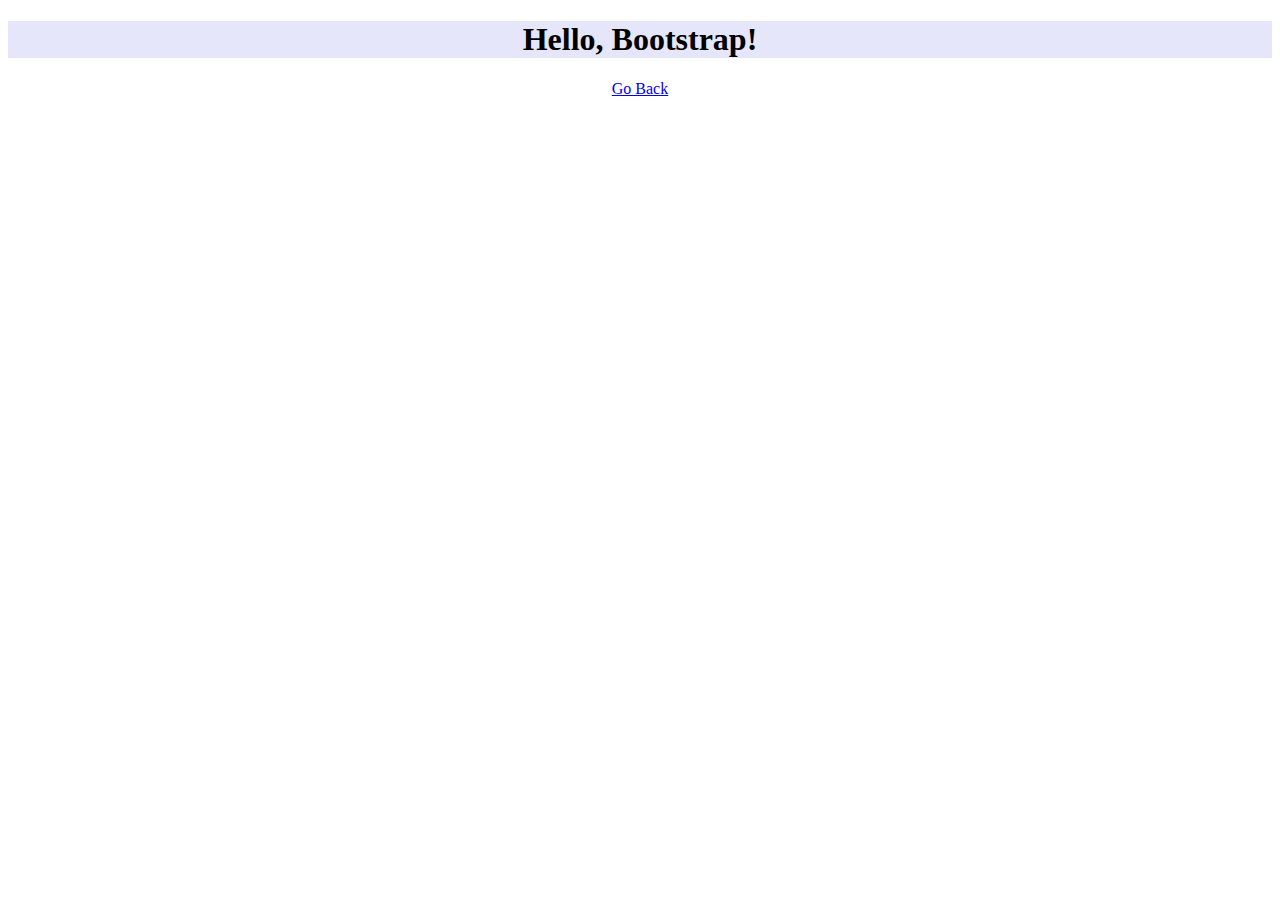
==== gumption.html @ 43f3b155 "Initial Commit Add Basic Files for Website" ====
<!DOCTYPE html>
<html lang="en" dir="ltr">
  <head>
    <meta charset="utf-8">
    <meta name="viewport" content="width=device-width, initial-scale=1, shrink-to-fit=no">

    <title>Bootrap Hello World</title>

    <link rel="stylesheet" href="https://stackpath.bootstrapcdn.com/bootstrap/4.2.1/css/bootstrap.min.css" integrity="sha384-GJzZqFGwb1QTTN6wy59ffF1BuGJpLSa9DkKMp0DgiMDm4iYMj70gZWKYbI706tWS" crossorigin="anonymous">
    <link rel="stylesheet" href="css/gumption-style.css" type="text/css">
  </head>
  <body>
    <h1 class="container-fluid">Hello, Bootstrap!</h1>
    <a href="index.html">Go Back</a>
  </body>
</html>
---- css/gumption-style.css ----
body {
  text-align: center;
}

h1 {
  background-color: lavender;
}
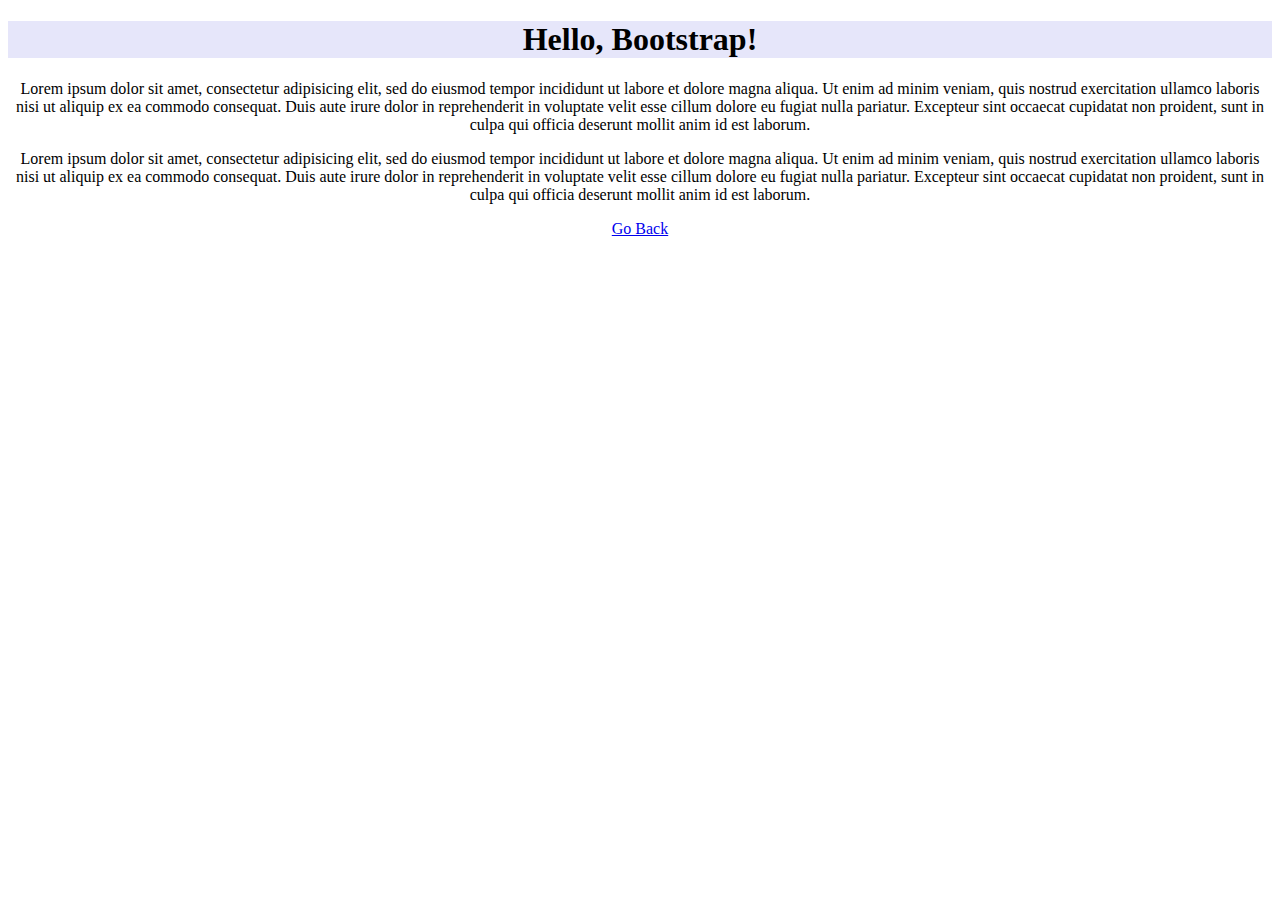
==== commit 87c7e830: "Added Columns (bootstrap)" ====
--- a/gumption.html
+++ b/gumption.html
@@ -11,6 +11,10 @@
   </head>
   <body>
     <h1 class="container-fluid">Hello, Bootstrap!</h1>
+     <div class="row">
+      <p class="col-6">Lorem ipsum dolor sit amet, consectetur adipisicing elit, sed do eiusmod tempor incididunt ut labore et dolore magna aliqua. Ut enim ad minim veniam, quis nostrud exercitation ullamco laboris nisi ut aliquip ex ea commodo consequat. Duis aute irure dolor in reprehenderit in voluptate velit esse cillum dolore eu fugiat nulla pariatur. Excepteur sint occaecat cupidatat non proident, sunt in culpa qui officia deserunt mollit anim id est laborum.</p>
+      <p class="col-6">Lorem ipsum dolor sit amet, consectetur adipisicing elit, sed do eiusmod tempor incididunt ut labore et dolore magna aliqua. Ut enim ad minim veniam, quis nostrud exercitation ullamco laboris nisi ut aliquip ex ea commodo consequat. Duis aute irure dolor in reprehenderit in voluptate velit esse cillum dolore eu fugiat nulla pariatur. Excepteur sint occaecat cupidatat non proident, sunt in culpa qui officia deserunt mollit anim id est laborum.</p>
+    </div>
     <a href="index.html">Go Back</a>
   </body>
 </html>
